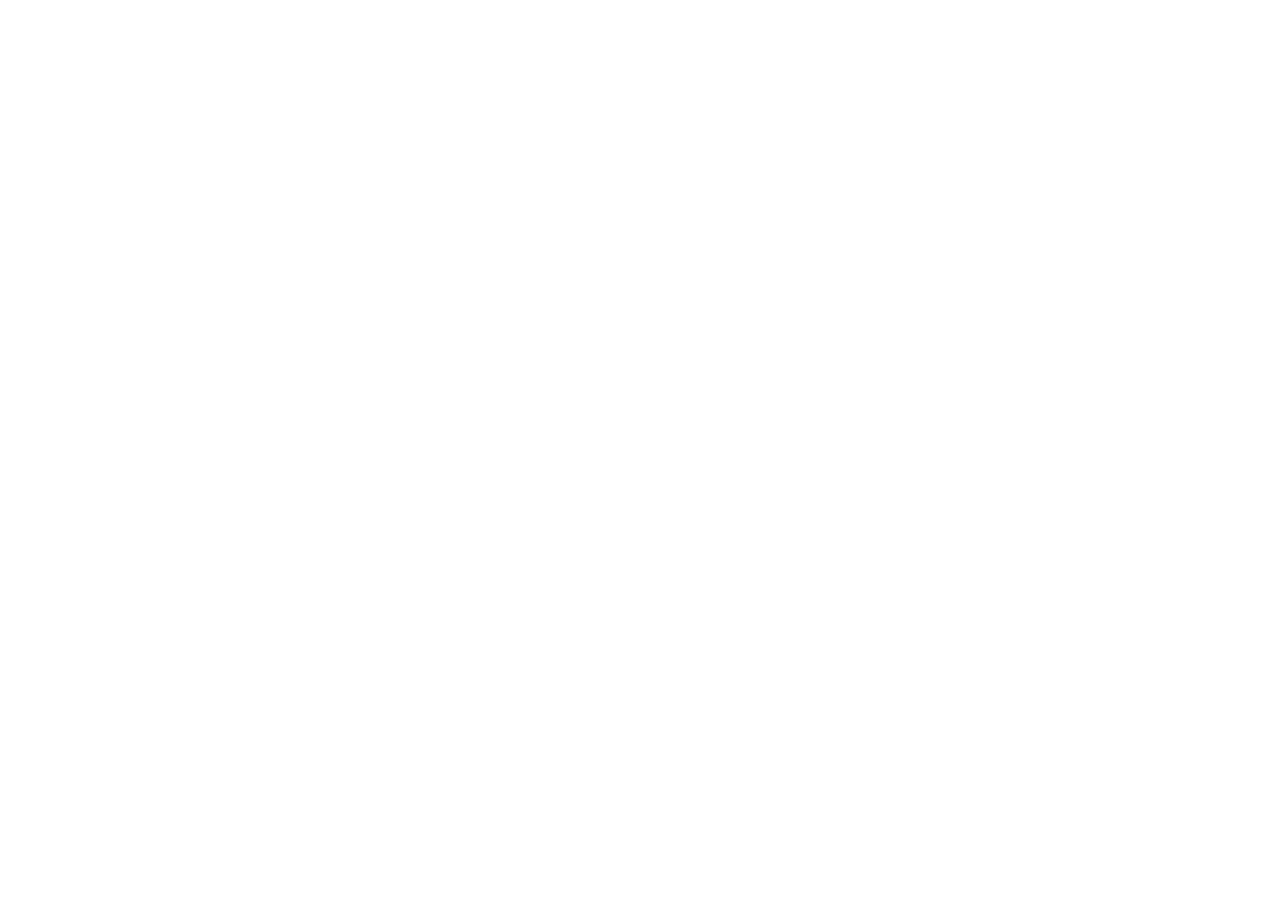
==== notuber/index.html @ 667d4610 "Added nearest person feature" ====
<!DOCTYPE HTML>
<html>
<head>
  <title>notuber</title>
  <meta name="viewport" content="width=device-width, initial-scale=1.0">
  <meta charset="utf-8" />
  <link href = "styles.css" rel="stylesheet" />
  <script async defer src = "https://maps.google.com/maps/api/js?callback=init&libraries=geometry"></script>
  <script>
    var maps, loc, infowindow, me;
    var markers = [];
    var distances = [];

 	function init(){
 		maps = new google.maps.Map(document.getElementById('map'), {
          center: {lat: 42.4062336, lng: -71.1166001},
          zoom: 15
        });
        infowindow = new google.maps.InfoWindow({});
        navigate();
 	}

    function navigate()
    {
        if (navigator.geolocation)
        {
            navigator.geolocation.getCurrentPosition(function(position){
                loc = {lat: position.coords.latitude, lng: position.coords.longitude};
                maps.panTo(loc);
                get_data();
            });
        }
        else
        {
            alert("Sorry! Your browser doesn't support geolocation");
        }
    }

    function get_data()
    {
        var vech;
        xhr = new XMLHttpRequest();
        xhr.open('POST', 'https://jordan-marsh.herokuapp.com/rides', true);
        xhr.setRequestHeader('Content-type', 'application/x-www-form-urlencoded');
        xhr.onload = function () {
            var response = JSON.parse(xhr.responseText);
            if (response.vehicles) {
                icon = '/car.png';
                mIcon = '/passenger.png';
                others = response.vehicles;
            }
            else {
                icon = '/passenger.png';
                mIcon = '/car.png';
                others = response.passengers;
            }
            me = new google.maps.Marker({
                position: loc,
                icon: mIcon,
                map: maps
            });
            others.forEach(function(other){
                var marker = new google.maps.Marker({
                    position: {lat: other.lat, lng : other.lng},
                    map: maps,
                    icon: icon
                });
                var b = new google.maps.LatLng(loc.lat, loc.lng);
                var a = new google.maps.LatLng(other.lat, other.lng);
                var dis = google.maps.geometry.spherical.computeDistanceBetween(a, b);
                distances.push(dis);
                markers.push(marker);
            });
            addInfo();
        };
        str = 'username=ci4WyGitnE&lat=' + loc.lat + '&lng=' + loc.lng;
        xhr.send(str);
    }

    function addInfo()
    {
        var dis;
        markers.forEach(function(marker, index){
            marker.addListener('click', function() {
                dis = distances[index];
                content = '<p>Username: ' + others[index].username + '</p>';
                content += '<p>Distance from you: ' + (Math.round(dis*0.000621371*100)/100).toString() + ' miles' + '</p>';
                infowindow.setContent(content);
                infowindow.open(maps, this);
            });
        });
        me.addListener('click', function() {
            infowindow.setContent((Math.round(Math.min(...distances)*0.000621371*100)/100).toString());
            infowindow.open(maps, me);
        });
    }
  </script>
</head>
<body>
	<div id = 'map'></div>
</body>
</html>
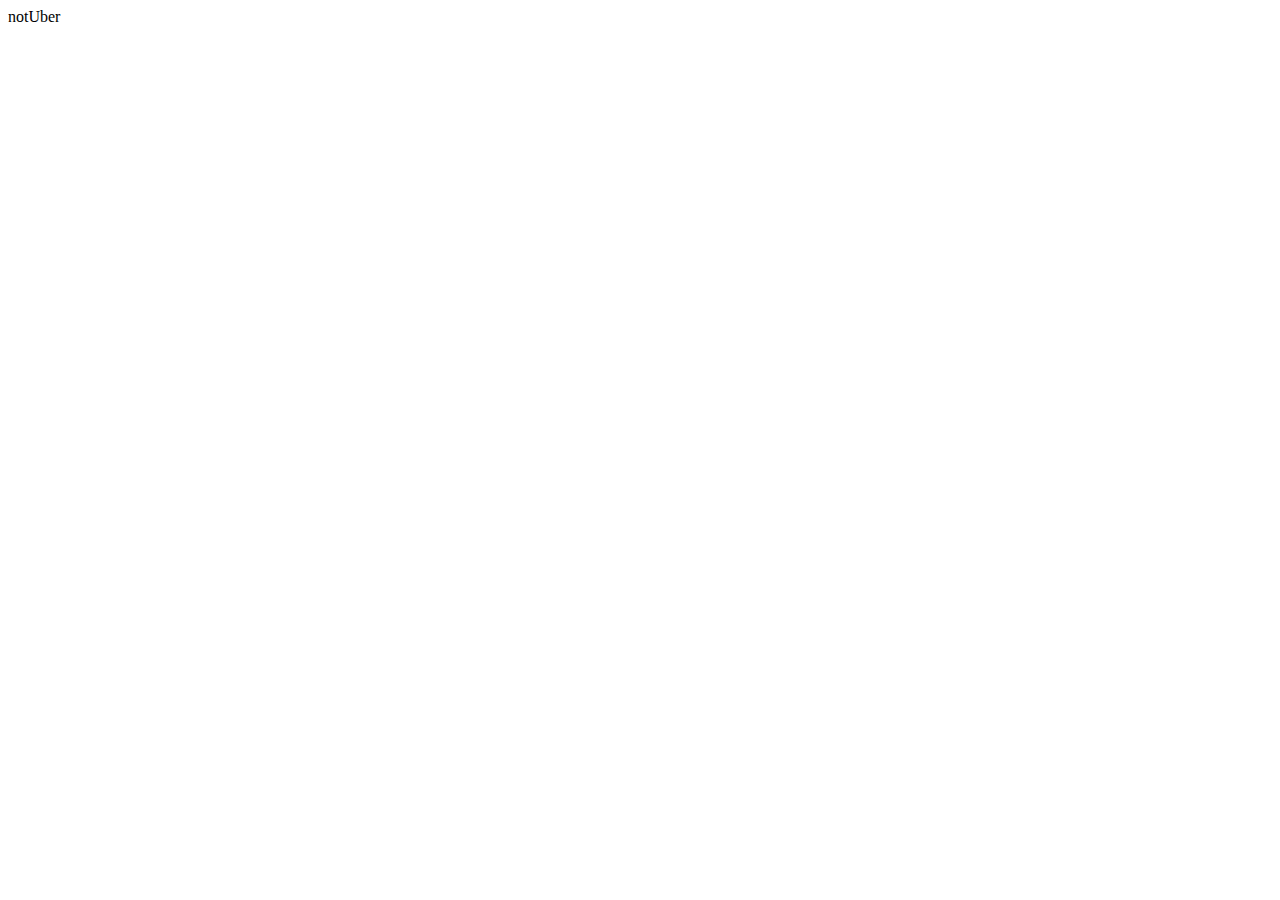
==== commit 03ca4adf: "Changed code for xmlhttprequest" ====
--- a/notuber/index.html
+++ b/notuber/index.html
@@ -10,7 +10,7 @@
     var maps, loc, infowindow, me;
     var markers = [];
     var distances = [];
-
+    var username = 'ci4WyGitnE';
  	function init(){
  		maps = new google.maps.Map(document.getElementById('map'), {
           center: {lat: 42.4062336, lng: -71.1166001},
@@ -35,45 +35,47 @@
             alert("Sorry! Your browser doesn't support geolocation");
         }
     }
-
     function get_data()
     {
         var vech;
         xhr = new XMLHttpRequest();
         xhr.open('POST', 'https://jordan-marsh.herokuapp.com/rides', true);
         xhr.setRequestHeader('Content-type', 'application/x-www-form-urlencoded');
-        xhr.onload = function () {
-            var response = JSON.parse(xhr.responseText);
-            if (response.vehicles) {
-                icon = '/car.png';
-                mIcon = '/passenger.png';
-                others = response.vehicles;
+        xhr.onreadystatechange = function () {
+            if (this.readyState == 4 && this.status == 200)
+            {
+                var response = JSON.parse(xhr.responseText);
+                if (response.vehicles) {
+                    icon = '/car.png';
+                    mIcon = '/passenger.png';
+                    others = response.vehicles;
+                }
+                else {
+                    icon = '/passenger.png';
+                    mIcon = '/car.png';
+                    others = response.passengers;
+                }
+                me = new google.maps.Marker({
+                    position: loc,
+                    icon: mIcon,
+                    map: maps
+                });
+                others.forEach(function(other){
+                    var marker = new google.maps.Marker({
+                        position: {lat: other.lat, lng : other.lng},
+                        map: maps,
+                        icon: icon
+                    });
+                    var b = new google.maps.LatLng(loc.lat, loc.lng);
+                    var a = new google.maps.LatLng(other.lat, other.lng);
+                    var dis = google.maps.geometry.spherical.computeDistanceBetween(a, b);
+                    distances.push(dis);
+                    markers.push(marker);
+                });
+                addInfo();
             }
-            else {
-                icon = '/passenger.png';
-                mIcon = '/car.png';
-                others = response.passengers;
-            }
-            me = new google.maps.Marker({
-                position: loc,
-                icon: mIcon,
-                map: maps
-            });
-            others.forEach(function(other){
-                var marker = new google.maps.Marker({
-                    position: {lat: other.lat, lng : other.lng},
-                    map: maps,
-                    icon: icon
-                });
-                var b = new google.maps.LatLng(loc.lat, loc.lng);
-                var a = new google.maps.LatLng(other.lat, other.lng);
-                var dis = google.maps.geometry.spherical.computeDistanceBetween(a, b);
-                distances.push(dis);
-                markers.push(marker);
-            });
-            addInfo();
         };
-        str = 'username=ci4WyGitnE&lat=' + loc.lat + '&lng=' + loc.lng;
+        str = 'username=' + username + '&lat=' + loc.lat + '&lng=' + loc.lng;
         xhr.send(str);
     }
 
@@ -90,13 +92,18 @@
             });
         });
         me.addListener('click', function() {
-            infowindow.setContent((Math.round(Math.min(...distances)*0.000621371*100)/100).toString());
+            if (distances.length > 0)
+                dis = (Math.round(Math.min(...distances)*0.000621371*100)/100).toString();
+            else
+                dis = "No one is online";
+            infowindow.setContent('<p>Your username: ' + username + '</p>' + '<p>Closest Distance: ' + dis + '</p>');
             infowindow.open(maps, me);
         });
     }
   </script>
 </head>
 <body>
+    <div id = 'header'><span>notUber</span></div>
 	<div id = 'map'></div>
 </body>
 </html>